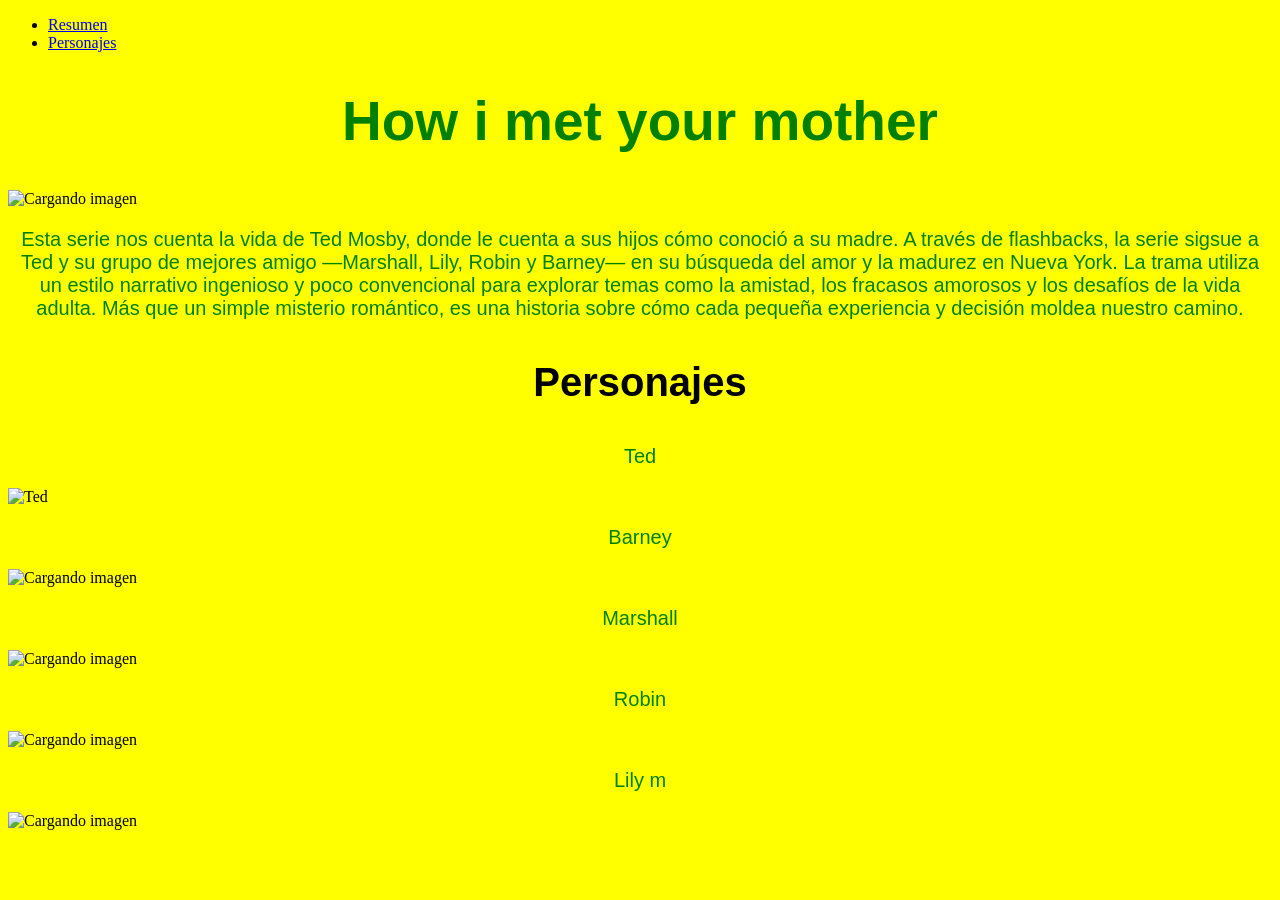
==== index.html @ 926c4441 "espero" ====
<!DOCTYPE html>
<html lang="es"> 
<head>
<meta charset="UTF-8">
<title> HOW I MET YOUR MOTHER </title> 
<link rel="stylesheet" href="estilo.css"/>
</head>
<body>
	
	<nav>
  	<ul>
<li><a href="p.html">Resumen</a></li>
		<li><a href="h3.html">Personajes</a></li>
   </ul>
</nav>

    <h1>How i met your mother</h1>
    <div class=“centrar-contenido”>
    <img src="https://m.media-amazon.com/images/S/pv-target-images/47e8b97c4feda4f67aecc6044dc42be579236cdbd05bcff4764b5d781c8a7f0d.jpg" alt="Cargando imagen" height="600" width="800"> 
    </div>
    <p>Esta serie nos cuenta la vida de Ted Mosby, donde le cuenta a sus
 hijos cómo conoció a su madre. A través de flashbacks,
la serie sigsue a Ted y su grupo de mejores amigo —Marshall, Lily, Robin y Barney— en su 
búsqueda del amor y la madurez en Nueva York.
La trama utiliza un estilo narrativo ingenioso y poco convencional para explorar temas como 
la amistad, los fracasos amorosos y los desafíos de la vida adulta. Más que un simple misterio 
romántico, es una historia sobre cómo cada pequeña experiencia y decisión moldea nuestro 
camino.</p>	
<h3>Personajes</h3>	
<section class="contenedor-horizontal">
    <div class="bloque-personaje">
    <p>Ted</p>
        <img src="https://i.redd.it/sn6pn6yjjwk71.jpg" alt="Ted" alt="Cargando imagen" height="200" width="152">
     </div>
        <div class="bloque-personaje">
            <p>Barney</p>
        <img src="https://encrypted-tbn0.gstatic.com/images?q=tbn:ANd9GcQSwWsVwCB7k3J9sT
	CSX2C352hGm0cbuANvZw&s" alt="Cargando imagen" height="200" width="180"> 
    </div> 
	<div class="bloque-personaje">   
        <p>Marshall</p>
        <img src="https://i.pinimg.com/736x/91/76/83/9176838276ae1ba960bfeea16ee769fb.jpg" alt="Cargando imagen" height="200" width="180">
            </div>
            <p>Robin</p>
            <img src="https://external-preview.redd.it/robin-suited-up-first-season-and-ended-up-with-barney-in-v0-r73ezR2fxUSOuF-caActFpjul2ktTbkAA-nEQoDjpCc.jpg?width=640&crop=smart&auto=webp&s=5027fce080b4feb0e6e60cee511c66f585938374" alt="Cargando imagen" height="200" width="220"> 
            <p>Lily m</p>
    <img src="https://i.redd.it/slxf22nzqxaa1.jpg" alt="Cargando imagen" height="200" width="180"> 
</section>
</body>
</html>
---- estilo.css ----
body {
background-color: yellow;
}
h1 {
    color: green; 
background-color: yellow;
font-family: Arial;
 text-align: center;
    font-size: 55px;
}
p {
 color: green; 
background-color: yellow;
font-family: Arial;
    text-align: center;
      font-size: 20px;
}
h3 {
 font-family: Arial;
    text-align: center;
    font-family: Arial;
    font-size: 40px;
}
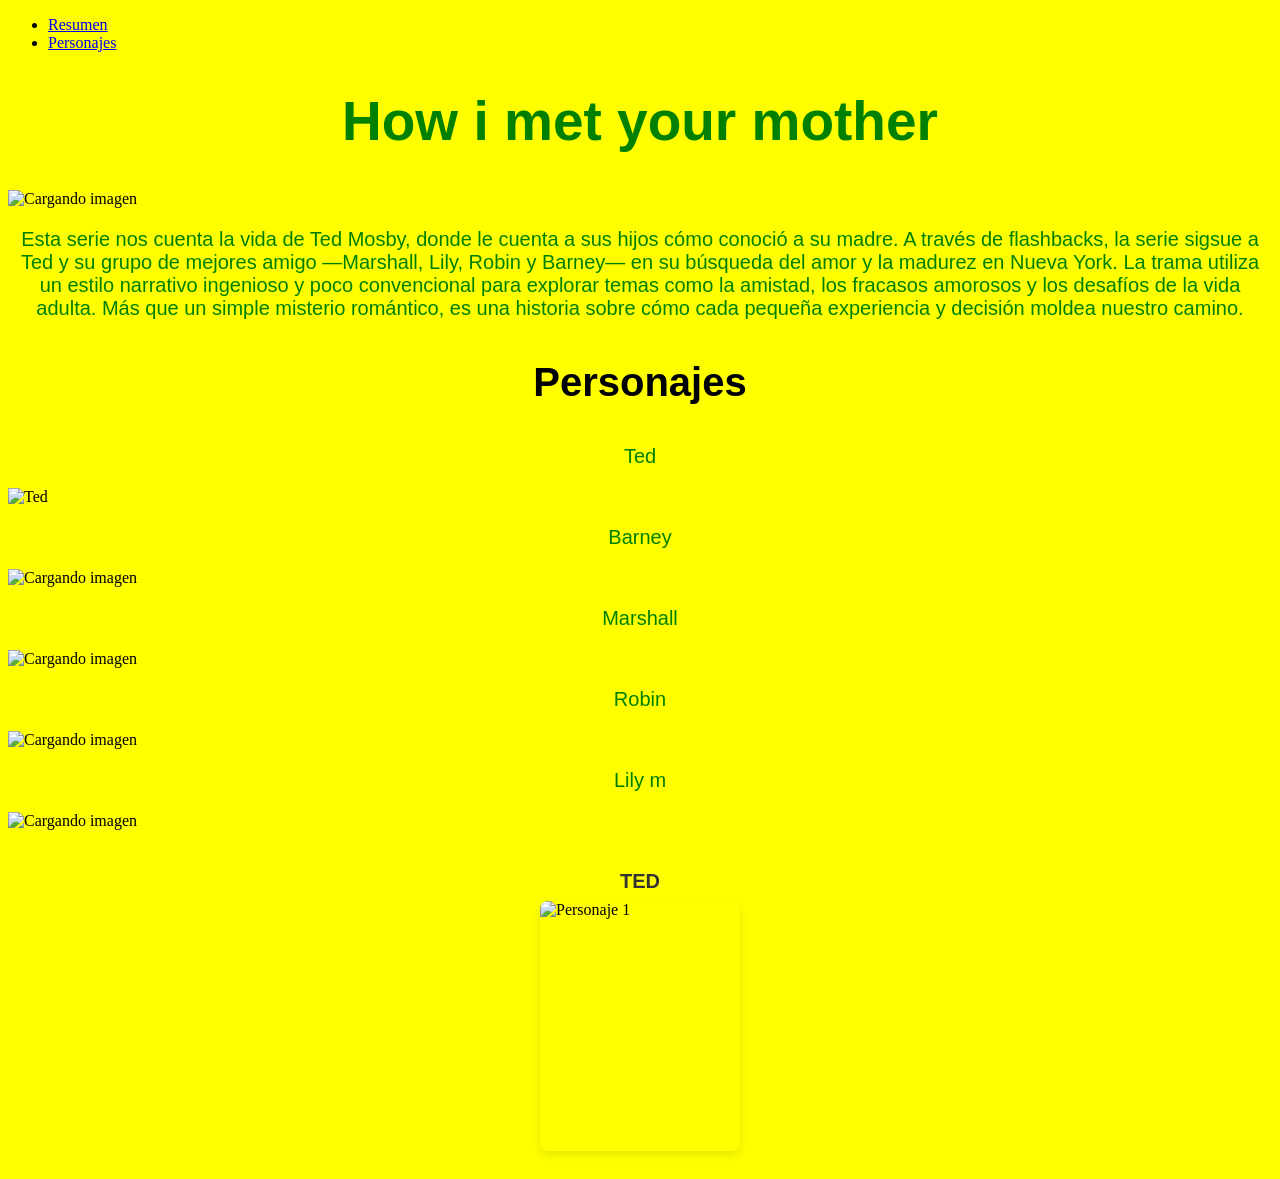
==== commit 86026cf7: "estoy probando" ====
--- a/index.html
+++ b/index.html
@@ -45,6 +45,14 @@
             <img src="https://external-preview.redd.it/robin-suited-up-first-season-and-ended-up-with-barney-in-v0-r73ezR2fxUSOuF-caActFpjul2ktTbkAA-nEQoDjpCc.jpg?width=640&crop=smart&auto=webp&s=5027fce080b4feb0e6e60cee511c66f585938374" alt="Cargando imagen" height="200" width="220"> 
             <p>Lily m</p>
     <img src="https://i.redd.it/slxf22nzqxaa1.jpg" alt="Cargando imagen" height="200" width="180"> 
+
+<div class="galeria-personajes">
+  <!-- Personaje 1 -->
+  <div class="personaje-card">
+    <p class="nombre">TED</p>
+    <img src="https://i.redd.it/sn6pn6yjjwk71.jpg" alt="Personaje 1" height="200" width="152">
+  </div>
+
 </section>
 </body>
 </html>
--- a/estilo.css
+++ b/estilo.css
@@ -21,5 +21,31 @@
     font-family: Arial;
     font-size: 40px;
 }
-
-   
+/* Contenedor principal que alinea todo en fila */
+.galeria-personajes {
+  display: flex;
+  flex-wrap: wrap;       /* Permite que bajen a la siguiente fila si no caben */
+  gap: 20px;            /* Espacio exacto entre las fotos (como en el ejemplo) */
+  justify-content: center; /* Centra la galería en la página */
+  padding: 20px;
+}
+.personaje-card {
+  display: flex;
+  flex-direction: column; /* Pone el nombre arriba y la foto abajo */
+  align-items: center;    /* Centra el nombre respecto a la foto */
+  width: 200px;           /* Ajusta el ancho de cada columna según prefieras */
+}
+.nombre {
+  font-family: 'Segoe UI', Tahoma, Geneva, Verdana, sans-serif;
+  font-weight: bold;
+  margin-bottom: 8px;    /* Espacio entre el nombre y la foto */
+  text-align: center;
+  color: #333;
+}
+.personaje-card img {
+  width: 100%;           /* La imagen ocupa todo el ancho del contenedor */
+  height: 250px;         /* Altura fija para que todas se vean iguales */
+  object-fit: cover;     /* Recorta la imagen para que no se deforme */
+  border-radius: 8px;    /* Bordes suaves (opcional, estilo profesional) */
+  box-shadow: 0 4px 8px rgba(0,0,0,0.1); /* Sombra ligera para dar profundidad */
+}   
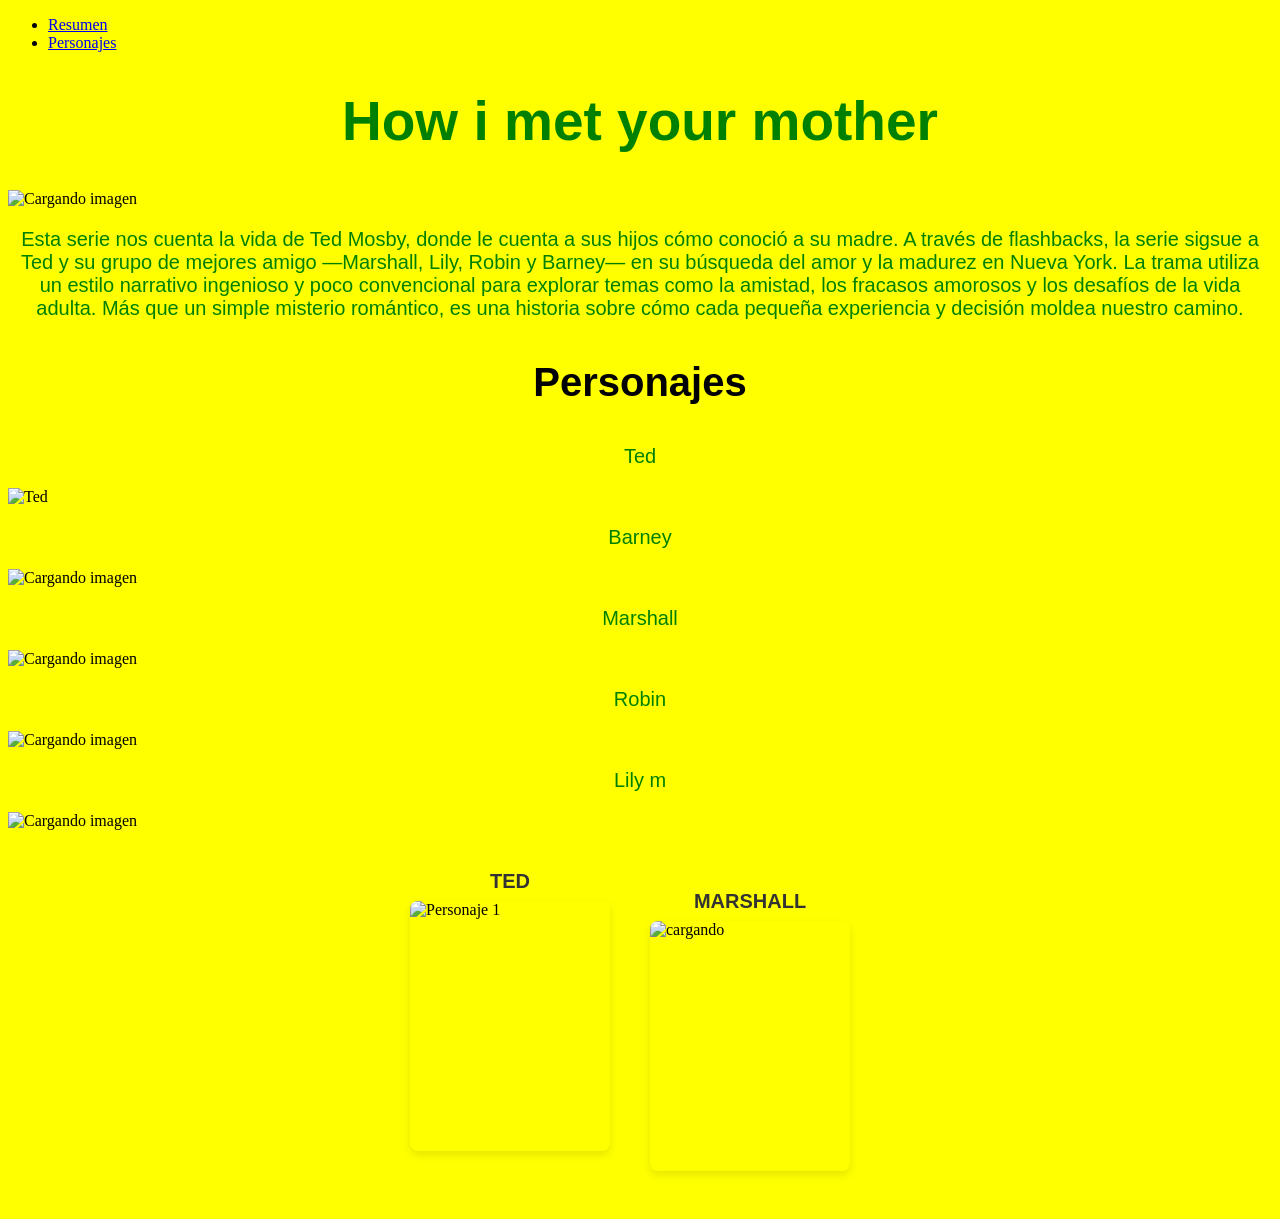
==== commit 3ca21aa7: "Z" ====
--- a/index.html
+++ b/index.html
@@ -53,6 +53,13 @@
     <img src="https://i.redd.it/sn6pn6yjjwk71.jpg" alt="Personaje 1" height="200" width="152">
   </div>
 
+  <div class="galeria-personajes">
+  <!-- Personaje 1 -->
+  <div class="personaje-card">
+    <p class="nombre">MARSHALL</p>
+    <img src="https://i.pinimg.com/736x/91/76/83/9176838276ae1ba960bfeea16ee769fb.jpg" alt="cargando" height="200" width="180">
+  </div>
+
 </section>
 </body>
 </html>
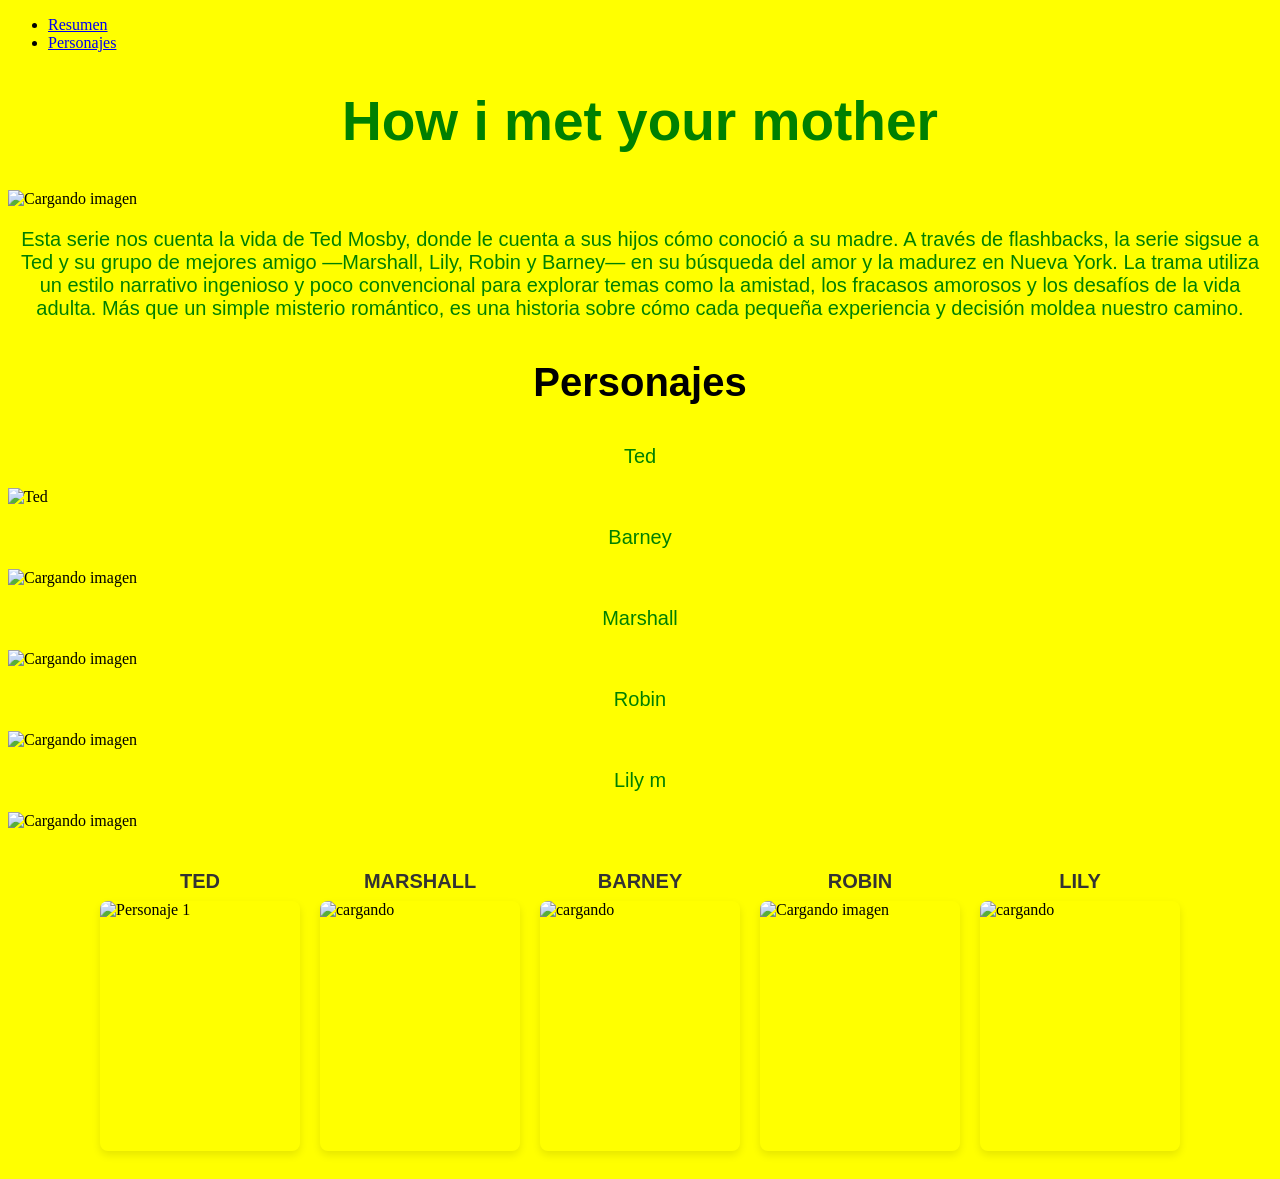
==== commit acb4f798: "A" ====
--- a/index.html
+++ b/index.html
@@ -52,14 +52,27 @@
     <p class="nombre">TED</p>
     <img src="https://i.redd.it/sn6pn6yjjwk71.jpg" alt="Personaje 1" height="200" width="152">
   </div>
-
-  <div class="galeria-personajes">
-  <!-- Personaje 1 -->
+  <!-- Personaje 2-->
   <div class="personaje-card">
     <p class="nombre">MARSHALL</p>
     <img src="https://i.pinimg.com/736x/91/76/83/9176838276ae1ba960bfeea16ee769fb.jpg" alt="cargando" height="200" width="180">
   </div>
-
+    <!-- Personaje 3-->
+  <div class="personaje-card">
+    <p class="nombre">BARNEY</p>
+    <img src="https://encrypted-tbn0.gstatic.com/images?q=tbn:ANd9GcQSwWsVwCB7k3J9sT
+	CSX2C352hGm0cbuANvZw&s" alt="cargando" height="200" width="180">
+  </div>
+    <!-- Personaje 4-->
+  <div class="personaje-card">
+    <p class="nombre">ROBIN</p>
+    <img src="https://external-preview.redd.it/robin-suited-up-first-season-and-ended-up-with-barney-in-v0-r73ezR2fxUSOuF-caActFpjul2ktTbkAA-nEQoDjpCc.jpg?width=640&crop=smart&auto=webp&s=5027fce080b4feb0e6e60cee511c66f585938374" alt="Cargando imagen" height="200" width="220"> 
+  </div>
+    <!-- Personaje 5-->
+  <div class="personaje-card">
+    <p class="nombre">LILY</p>
+    <img src="https://i.redd.it/slxf22nzqxaa1.jpg" alt="cargando" height="200" width="180">
+  </div>
 </section>
 </body>
 </html>
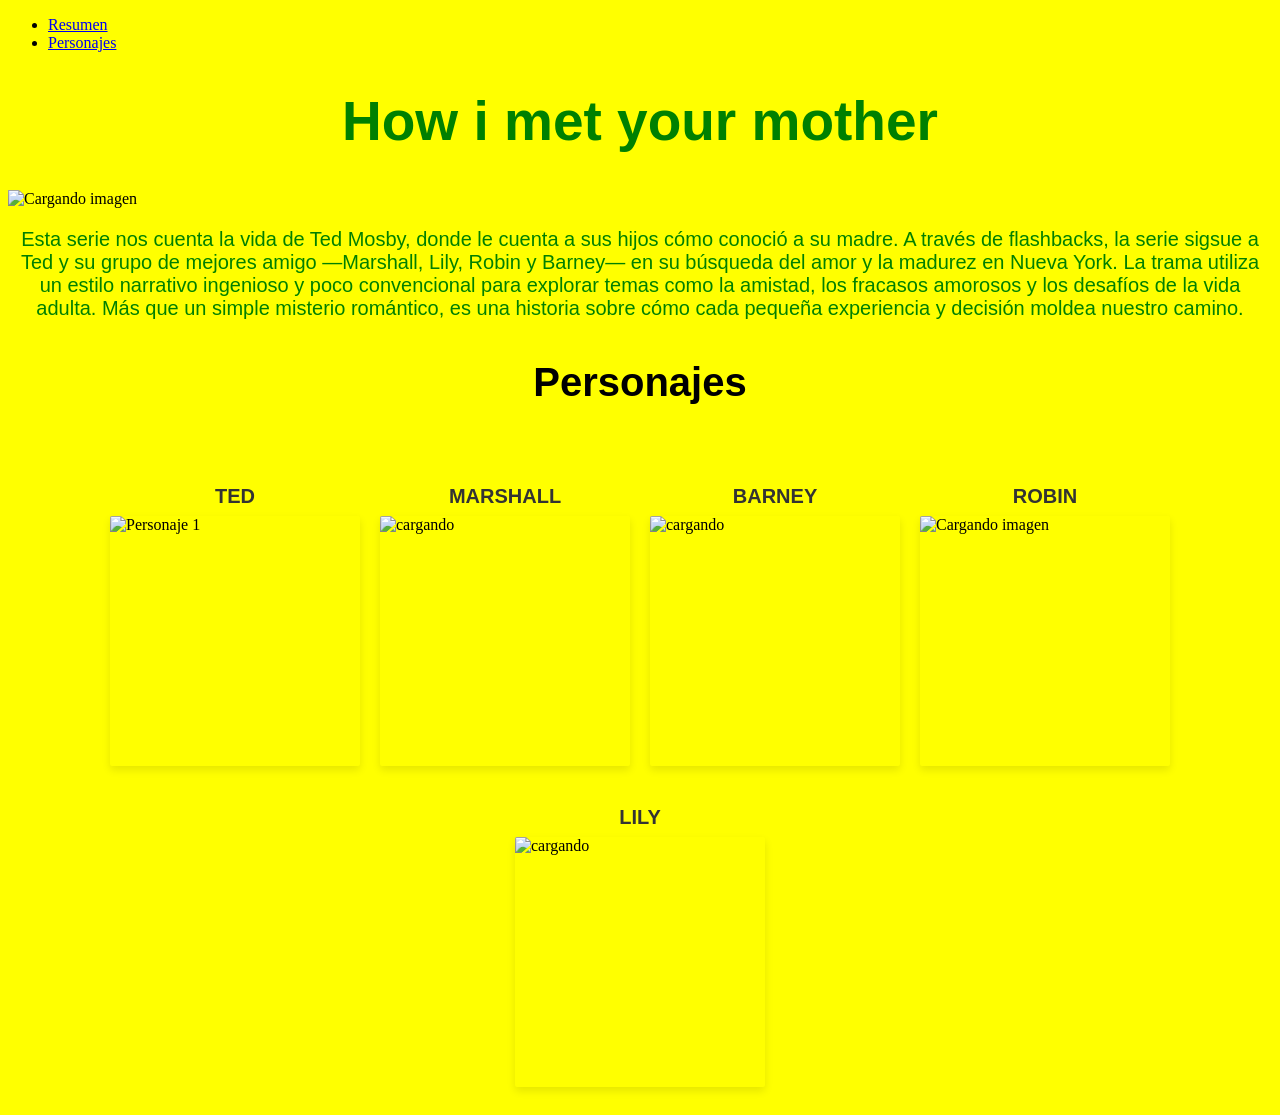
==== commit 0b4717f1: "G" ====
--- a/index.html
+++ b/index.html
@@ -27,25 +27,6 @@
 romántico, es una historia sobre cómo cada pequeña experiencia y decisión moldea nuestro 
 camino.</p>	
 <h3>Personajes</h3>	
-<section class="contenedor-horizontal">
-    <div class="bloque-personaje">
-    <p>Ted</p>
-        <img src="https://i.redd.it/sn6pn6yjjwk71.jpg" alt="Ted" alt="Cargando imagen" height="200" width="152">
-     </div>
-        <div class="bloque-personaje">
-            <p>Barney</p>
-        <img src="https://encrypted-tbn0.gstatic.com/images?q=tbn:ANd9GcQSwWsVwCB7k3J9sT
-	CSX2C352hGm0cbuANvZw&s" alt="Cargando imagen" height="200" width="180"> 
-    </div> 
-	<div class="bloque-personaje">   
-        <p>Marshall</p>
-        <img src="https://i.pinimg.com/736x/91/76/83/9176838276ae1ba960bfeea16ee769fb.jpg" alt="Cargando imagen" height="200" width="180">
-            </div>
-            <p>Robin</p>
-            <img src="https://external-preview.redd.it/robin-suited-up-first-season-and-ended-up-with-barney-in-v0-r73ezR2fxUSOuF-caActFpjul2ktTbkAA-nEQoDjpCc.jpg?width=640&crop=smart&auto=webp&s=5027fce080b4feb0e6e60cee511c66f585938374" alt="Cargando imagen" height="200" width="220"> 
-            <p>Lily m</p>
-    <img src="https://i.redd.it/slxf22nzqxaa1.jpg" alt="Cargando imagen" height="200" width="180"> 
-
 <div class="galeria-personajes">
   <!-- Personaje 1 -->
   <div class="personaje-card">
--- a/estilo.css
+++ b/estilo.css
@@ -33,7 +33,7 @@
   display: flex;
   flex-direction: column; /* Pone el nombre arriba y la foto abajo */
   align-items: center;    /* Centra el nombre respecto a la foto */
-  width: 200px;           /* Ajusta el ancho de cada columna según prefieras */
+  width: 250px;           /* Ajusta el ancho de cada columna según prefieras */
 }
 .nombre {
   font-family: 'Segoe UI', Tahoma, Geneva, Verdana, sans-serif;
@@ -46,6 +46,6 @@
   width: 100%;           /* La imagen ocupa todo el ancho del contenedor */
   height: 250px;         /* Altura fija para que todas se vean iguales */
   object-fit: cover;     /* Recorta la imagen para que no se deforme */
-  border-radius: 8px;    /* Bordes suaves (opcional, estilo profesional) */
+  border-radius: 2px;    /* Bordes suaves (opcional, estilo profesional) */
   box-shadow: 0 4px 8px rgba(0,0,0,0.1); /* Sombra ligera para dar profundidad */
 }   
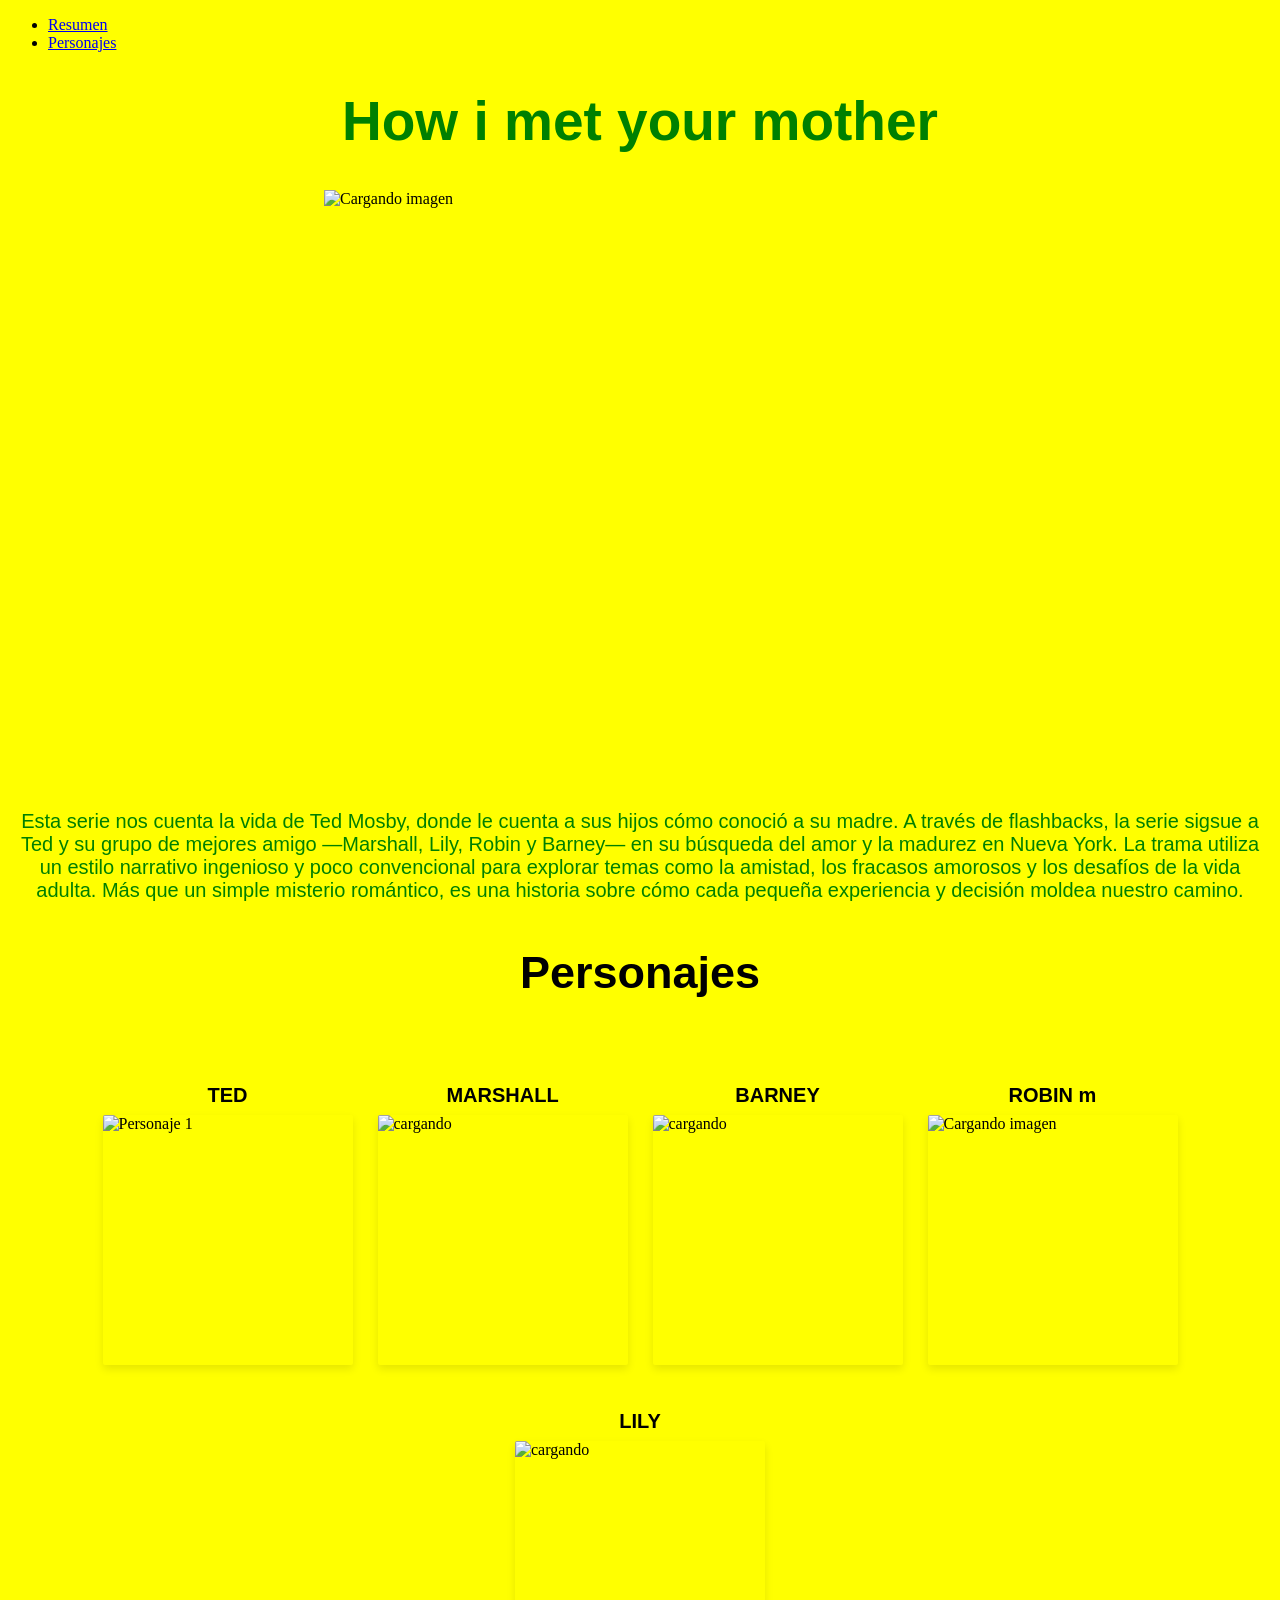
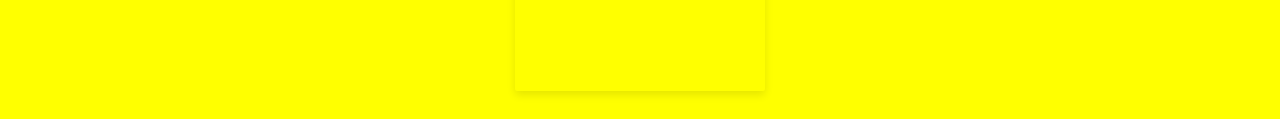
==== commit c10b9313: "Update index.html" ====
--- a/index.html
+++ b/index.html
@@ -6,17 +6,15 @@
 <link rel="stylesheet" href="estilo.css"/>
 </head>
 <body>
-	
 	<nav>
   	<ul>
 <li><a href="p.html">Resumen</a></li>
 		<li><a href="h3.html">Personajes</a></li>
    </ul>
 </nav>
-
     <h1>How i met your mother</h1>
-    <div class=“centrar-contenido”>
-    <img src="https://m.media-amazon.com/images/S/pv-target-images/47e8b97c4feda4f67aecc6044dc42be579236cdbd05bcff4764b5d781c8a7f0d.jpg" alt="Cargando imagen" height="600" width="800"> 
+    <div>
+    <img class="imagen-prin" src="https://m.media-amazon.com/images/S/pv-target-images/47e8b97c4feda4f67aecc6044dc42be579236cdbd05bcff4764b5d781c8a7f0d.jpg" alt="Cargando imagen" height="600" width="800"> 
     </div>
     <p>Esta serie nos cuenta la vida de Ted Mosby, donde le cuenta a sus
  hijos cómo conoció a su madre. A través de flashbacks,
@@ -26,6 +24,7 @@
 la amistad, los fracasos amorosos y los desafíos de la vida adulta. Más que un simple misterio 
 romántico, es una historia sobre cómo cada pequeña experiencia y decisión moldea nuestro 
 camino.</p>	
+  <!-- A partir de aca las etiquetas dentro de Div fueron echas con ayuda de Ia-Gemini y tambien las del CSS de estas-->
 <h3>Personajes</h3>	
 <div class="galeria-personajes">
   <!-- Personaje 1 -->
@@ -46,7 +45,7 @@
   </div>
     <!-- Personaje 4-->
   <div class="personaje-card">
-    <p class="nombre">ROBIN</p>
+    <p class="nombre">ROBIN m</p>
     <img src="https://external-preview.redd.it/robin-suited-up-first-season-and-ended-up-with-barney-in-v0-r73ezR2fxUSOuF-caActFpjul2ktTbkAA-nEQoDjpCc.jpg?width=640&crop=smart&auto=webp&s=5027fce080b4feb0e6e60cee511c66f585938374" alt="Cargando imagen" height="200" width="220"> 
   </div>
     <!-- Personaje 5-->
--- a/estilo.css
+++ b/estilo.css
@@ -16,16 +16,16 @@
       font-size: 20px;
 }
 h3 {
- font-family: Arial;
     text-align: center;
-    font-family: Arial;
-    font-size: 40px;
+    font-family: Arial, Helvetica, sans-serif, Tahoma, Verdana;
+    font-size: 45px;
+
 }
 /* Contenedor principal que alinea todo en fila */
 .galeria-personajes {
   display: flex;
   flex-wrap: wrap;       /* Permite que bajen a la siguiente fila si no caben */
-  gap: 20px;            /* Espacio exacto entre las fotos (como en el ejemplo) */
+  gap: 25px;            /* Espacio exacto entre las fotos (como en el ejemplo) */
   justify-content: center; /* Centra la galería en la página */
   padding: 20px;
 }
@@ -36,11 +36,11 @@
   width: 250px;           /* Ajusta el ancho de cada columna según prefieras */
 }
 .nombre {
-  font-family: 'Segoe UI', Tahoma, Geneva, Verdana, sans-serif;
+  font-family: Arial, Helvetica, sans-serif, Tahoma, Verdana;
   font-weight: bold;
   margin-bottom: 8px;    /* Espacio entre el nombre y la foto */
   text-align: center;
-  color: #333;
+  color: black;
 }
 .personaje-card img {
   width: 100%;           /* La imagen ocupa todo el ancho del contenedor */
@@ -49,3 +49,9 @@
   border-radius: 2px;    /* Bordes suaves (opcional, estilo profesional) */
   box-shadow: 0 4px 8px rgba(0,0,0,0.1); /* Sombra ligera para dar profundidad */
 }   
+.imagen-prin{
+    display: block;      /* Esto permite que use márgenes */
+    margin-left: auto;   /* Empuja desde la izquierda */
+    margin-right: auto;  /* Empuja desde la derecha */
+    width: 50%;          /* Opcional: ajusta el tamaño que quieras */
+}
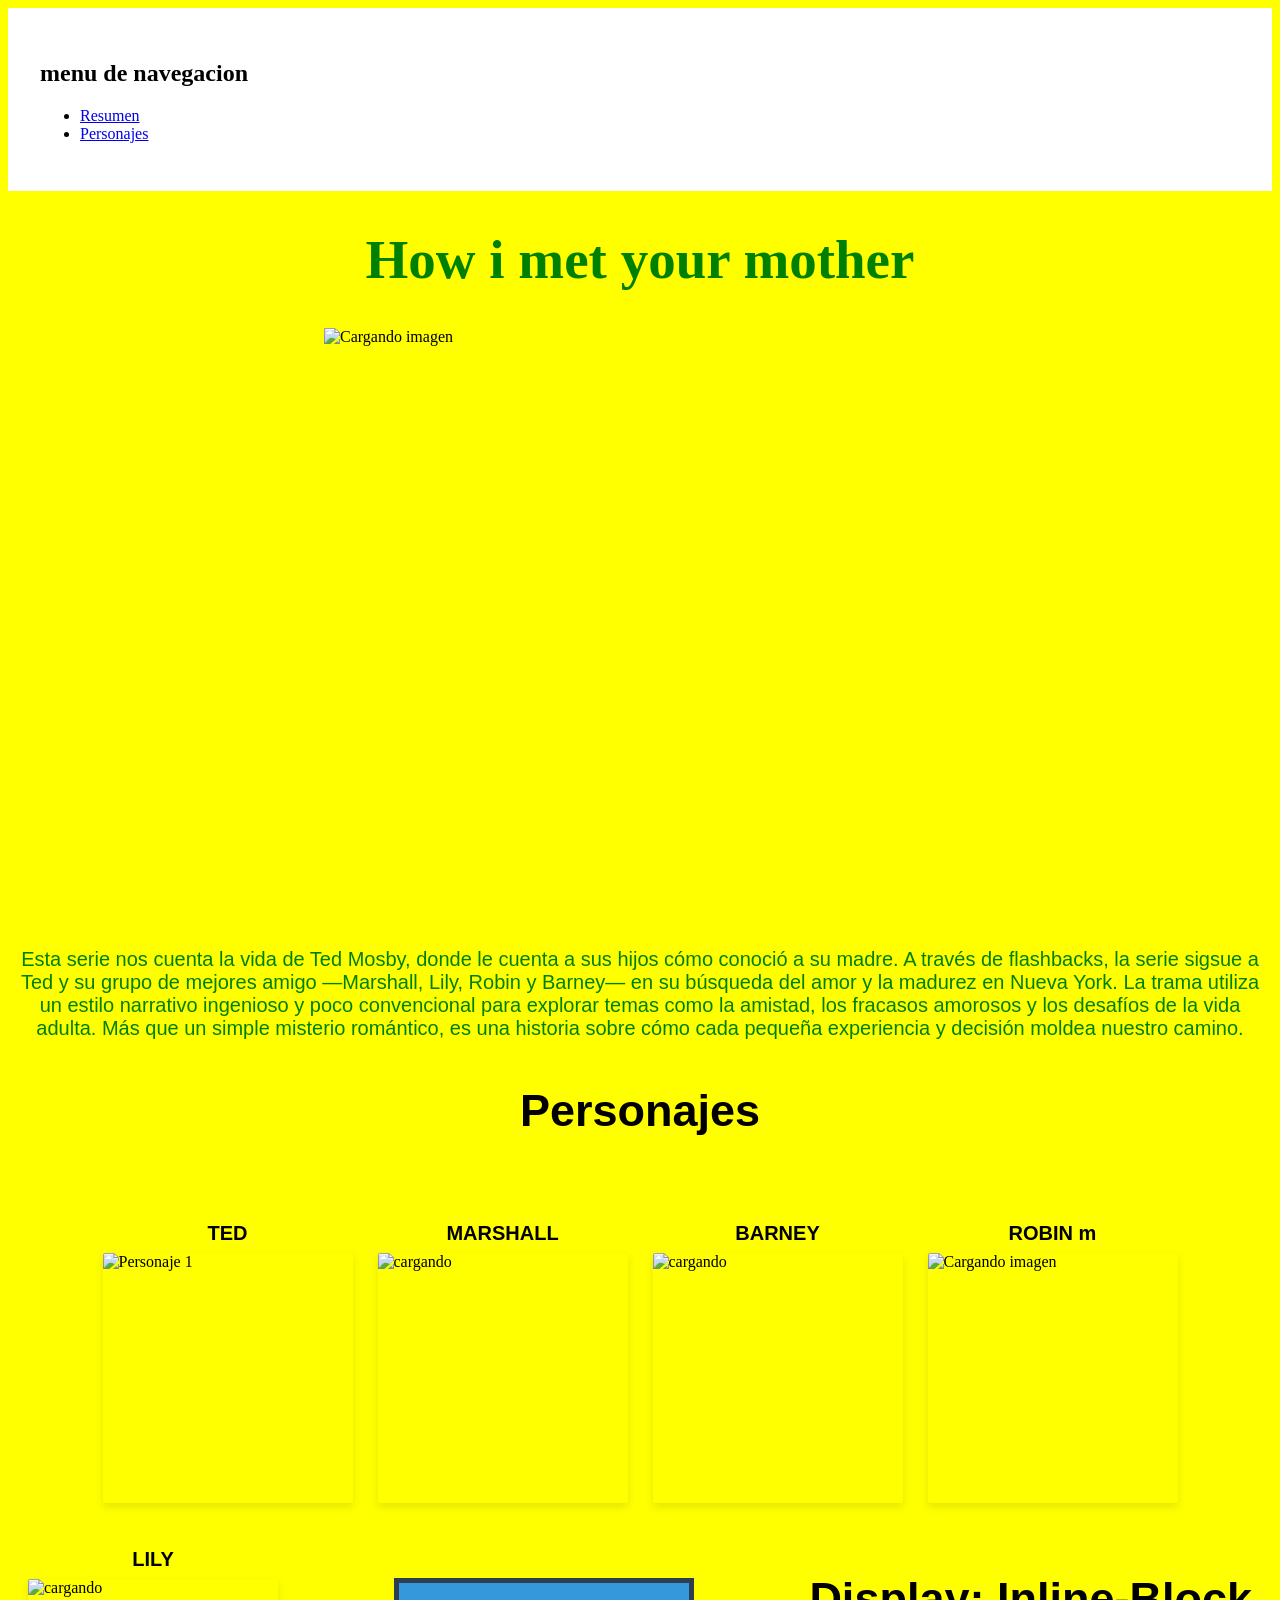
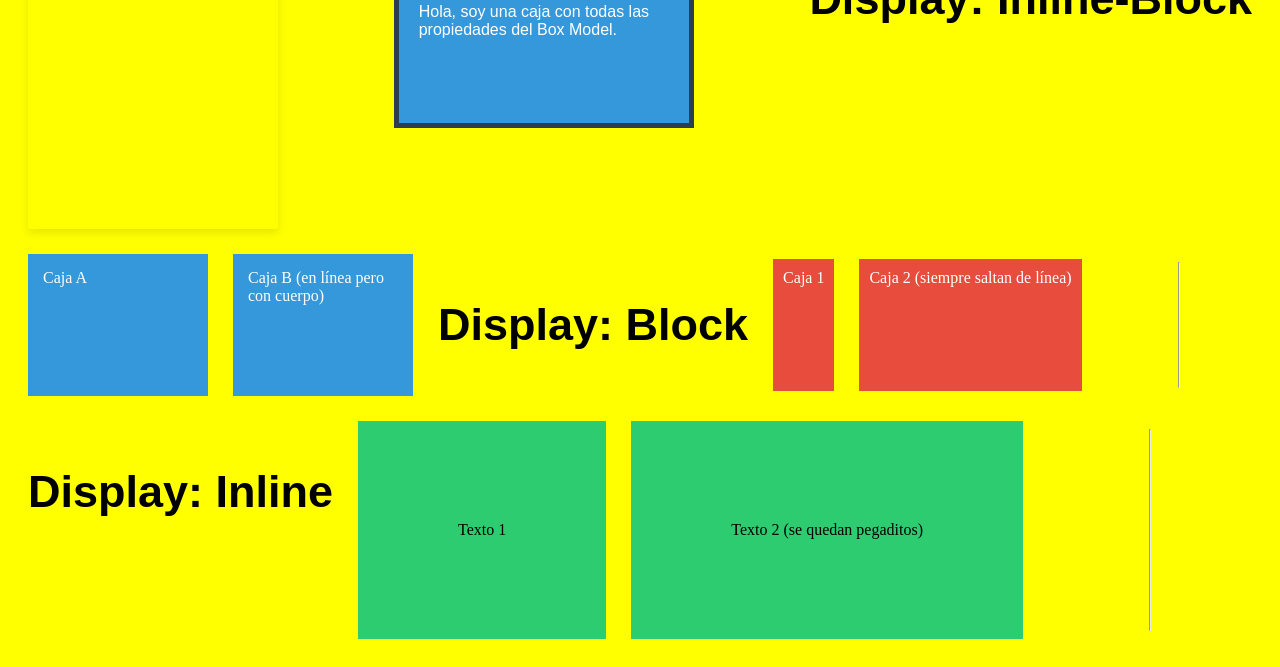
==== commit 7f8ccf2f: "," ====
--- a/index.html
+++ b/index.html
@@ -6,12 +6,13 @@
 <link rel="stylesheet" href="estilo.css"/>
 </head>
 <body>
-	<nav>
-  	<ul>
-<li><a href="p.html">Resumen</a></li>
+	<main>
+<h2> menu de navegacion </h2>
+<ul>
+<li><a href="pag2.html">Resumen</a></li>
 		<li><a href="h3.html">Personajes</a></li>
    </ul>
-</nav>
+  </main>
     <h1>How i met your mother</h1>
     <div>
     <img class="imagen-prin" src="https://m.media-amazon.com/images/S/pv-target-images/47e8b97c4feda4f67aecc6044dc42be579236cdbd05bcff4764b5d781c8a7f0d.jpg" alt="Cargando imagen" height="600" width="800"> 
@@ -53,6 +54,26 @@
     <p class="nombre">LILY</p>
     <img src="https://i.redd.it/slxf22nzqxaa1.jpg" alt="cargando" height="200" width="180">
   </div>
+  <div class="mi-caja">
+        Hola, soy una caja con todas las propiedades del Box Model.
+    </div>
 </section>
+
+    <h3>Display: Inline-Block</h3>
+    <div class="hibrido">Caja A</div>
+    <div class="hibrido">Caja B (en línea pero con cuerpo)</div>
+
+
+    <h3>Display: Block</h3>
+    <div class="bloque">Caja 1</div>
+    <div class="bloque">Caja 2 (siempre saltan de línea)</div>
+
+    <hr>
+
+    <h3>Display: Inline</h3>
+    <span class="en-linea">Texto 1</span>
+    <span class="en-linea">Texto 2 (se quedan pegaditos)</span>
+
+    <hr>
 </body>
 </html>
--- a/estilo.css
+++ b/estilo.css
@@ -4,7 +4,7 @@
 h1 {
     color: green; 
 background-color: yellow;
-font-family: Arial;
+font-family: rial;
  text-align: center;
     font-size: 55px;
 }
@@ -19,7 +19,6 @@
     text-align: center;
     font-family: Arial, Helvetica, sans-serif, Tahoma, Verdana;
     font-size: 45px;
-
 }
 /* Contenedor principal que alinea todo en fila */
 .galeria-personajes {
@@ -54,4 +53,46 @@
     margin-left: auto;   /* Empuja desde la izquierda */
     margin-right: auto;  /* Empuja desde la derecha */
     width: 50%;          /* Opcional: ajusta el tamaño que quieras */
-}+}
+main {
+padding: 2em;
+background: white;
+display: block;
+box-sizing: border-box;
+unicode-bidi: isolate;
+}
+.mi-caja {
+            width: 300px;
+            height: 150px;
+            padding: 20px;
+            border: 5px solid #2c3e50;
+            margin: 40px auto;
+            background-color: #3498db;
+            color: white;
+            font-family: Arial, sans-serif;
+            position: relative;
+            top: 10px;
+            box-sizing: border-box;
+        }
+
+.hibrido {
+            display: inline-block;
+            background: #3498db;
+            color: white;
+            padding: 15px;
+            width: 150px; /* ¡Aquí sí funciona el ancho! */
+        }
+.bloque {
+display: block;
+background: #e74c3c;
+color: white;
+padding: 10px;
+margin: 5px 0;
+idth: 200px; /* Permite definir ancho */
+}
+.en-linea {
+            display: inline;
+            background: #2ecc71;
+            padding: 100px;
+            /* width y height NO funcionan aquí */
+        }
